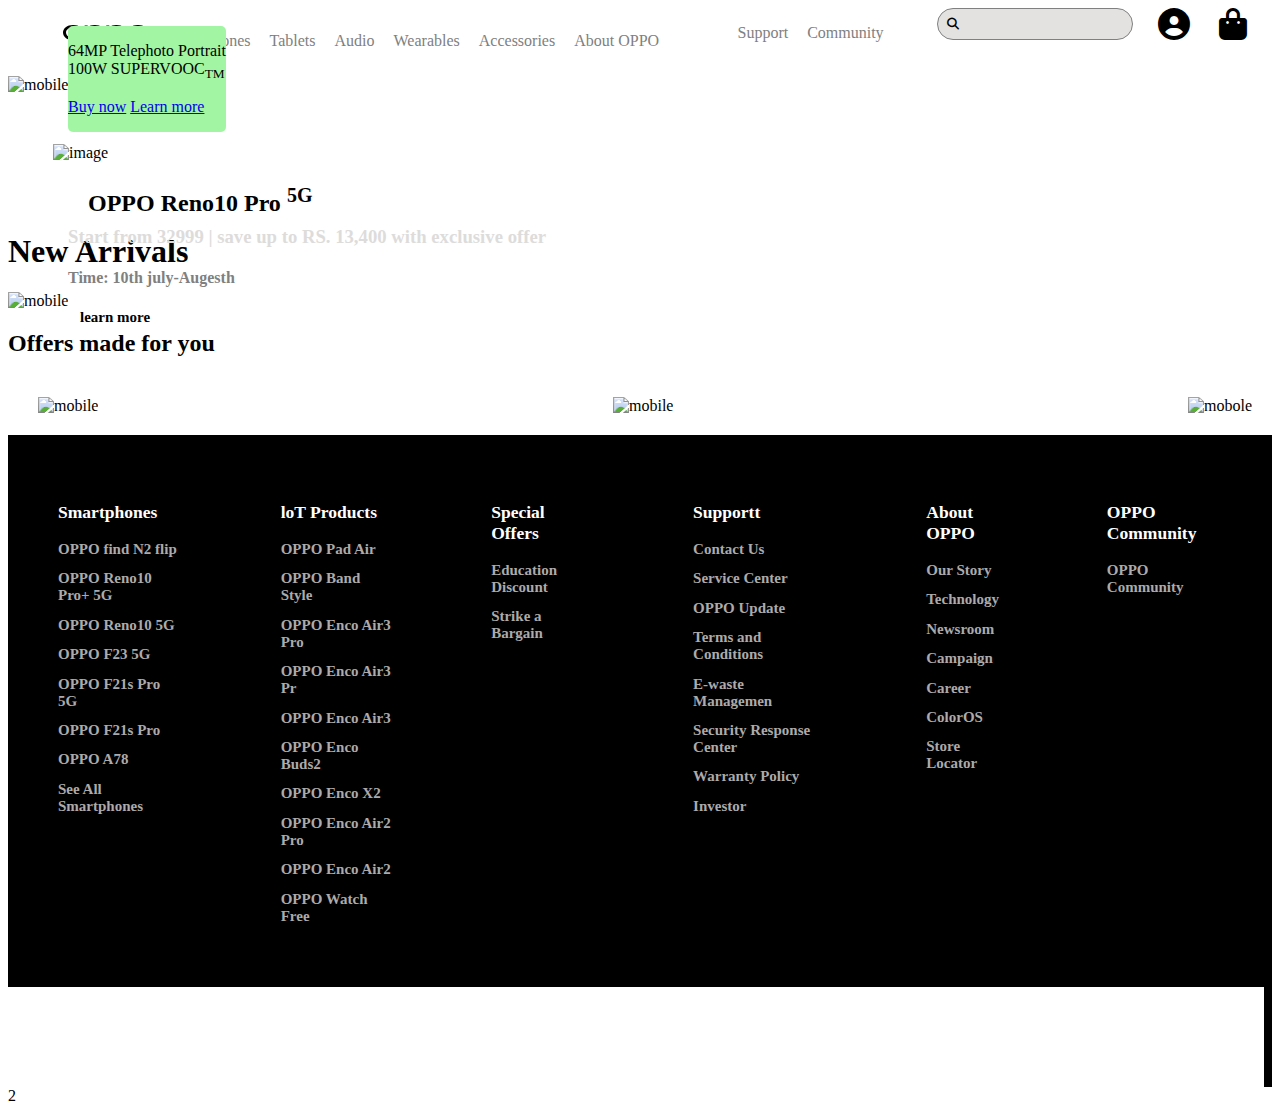
==== index.html @ 67ddf009 "initial commit" ====
<!DOCTYPE html>
<html lang="en">
<head>
    <meta charset="UTF-8">
    <meta name="viewport" content="width=device-width, initial-scale=1.0">
    <title>OPPO OFFICIAL</title>
    <link rel="icon" href="//www.oppo.com/etc.clientlibs/global-site/clientlibs/clientlib-design/resources/icons/favicon.ico" type="image/x-icon" sizes="16x16">
    <link rel="stylesheet" href="https://cdnjs.cloudflare.com/ajax/libs/font-awesome/6.4.0/css/all.min.css">
    <link rel="stylesheet" href="index.css">
    

</head>
<body>
 
       

    <div>
        <!-- header start here -->
        <div class="d_flex">
           <div class="d_backgrount_color">
               <ul>
                <li class="d_style"></li>
                <a href="#" class="a1">
                    <svg xmlns="http://www.w3.org/2000/svg" width="85" height="22" viewBox="0 0 85 22" fill="none"><path fill-rule="evenodd" clip-rule="evenodd" d="M10.0905 13.7856H10.0898H10.0888C5.80572 13.7403 3.03806 11.7032 3.03806 8.59604C3.03806 5.48888 5.80572 3.45175 10.0888 3.40651C14.3738 3.45175 17.1411 5.48888 17.1411 8.59604C17.1411 11.7032 14.3738 13.7403 10.0905 13.7856ZM10.2155 0.898183C10.2144 0.89832 10.1292 0.896816 10.0863 0.895996C10.0424 0.896543 9.95715 0.898183 9.95715 0.898183C4.09395 0.993718 0 4.1591 0 8.5961C0 13.0331 4.09395 16.1986 9.95578 16.294C9.95578 16.294 10.0424 16.2948 10.0851 16.2946C10.1299 16.295 10.2157 16.294 10.2157 16.294C16.0774 16.1986 20.1712 13.0331 20.1712 8.5961C20.1712 4.1591 16.0774 0.993718 10.2155 0.898183Z" fill="black" class="fill"></path> <path fill-rule="evenodd" clip-rule="evenodd" d="M74.9195 13.7856H74.9188H74.9177C70.6348 13.7403 67.8671 11.7032 67.8671 8.59604C67.8671 5.48888 70.6348 3.45175 74.9177 3.40651C79.2027 3.45175 81.9701 5.48888 81.9701 8.59604C81.9701 11.7032 79.2027 13.7403 74.9195 13.7856ZM75.0445 0.898183C75.0434 0.89832 74.9584 0.896816 74.9152 0.895996C74.8715 0.896543 74.7862 0.898183 74.7862 0.898183C68.923 0.993718 64.829 4.1591 64.829 8.5961C64.829 13.0331 68.923 16.1986 74.785 16.294C74.785 16.294 74.8715 16.2948 74.9141 16.2946C74.9591 16.295 75.0448 16.294 75.0448 16.294C80.9065 16.1986 85.0003 13.0331 85.0003 8.5961C85.0003 4.1591 80.9065 0.993718 75.0445 0.898183Z" fill="black" class="fill"></path> <path fill-rule="evenodd" clip-rule="evenodd" d="M53.3494 13.7856H53.3487H53.3477C49.0648 13.7403 46.2971 11.7032 46.2971 8.59604C46.2971 5.48888 49.0648 3.45175 53.3477 3.40651C57.6326 3.45175 60.4001 5.48888 60.4001 8.59604C60.4001 11.7032 57.6326 13.7403 53.3494 13.7856ZM53.4745 0.898183C53.4734 0.89832 53.3884 0.896816 53.3452 0.895996C53.3015 0.896543 53.2162 0.898183 53.2162 0.898183C50.423 0.943695 48.032 1.68638 46.2932 2.93081V1.61846H43.2591V21.1043H46.2932V14.2617C48.0317 15.506 50.4223 16.2486 53.2149 16.294C53.2151 16.2942 53.3015 16.2948 53.344 16.2946C53.3891 16.295 53.4747 16.294 53.4747 16.294C59.3364 16.1986 63.4303 13.0331 63.4303 8.5961C63.4303 4.1591 59.3364 0.993718 53.4745 0.898183Z" fill="black" class="fill"></path> <path fill-rule="evenodd" clip-rule="evenodd" d="M31.7169 13.7856H31.7162H31.7154C27.4323 13.7403 24.6646 11.7032 24.6646 8.59604C24.6646 5.48888 27.4323 3.45175 31.7154 3.40651C36.0003 3.45175 38.7677 5.48888 38.7677 8.59604C38.7677 11.7032 36.0003 13.7403 31.7169 13.7856ZM31.8472 0.898183C31.8459 0.89832 31.7609 0.896816 31.7179 0.895996C31.674 0.896543 31.5887 0.898183 31.5887 0.898183C28.7955 0.943695 26.4045 1.68638 24.6657 2.93081V1.61846H21.6317V21.1043H24.6657V14.2617C26.4044 15.506 28.7949 16.2486 31.5873 16.294C31.5873 16.294 31.674 16.2948 31.7166 16.2946C31.7616 16.295 31.8473 16.294 31.8473 16.294C37.709 16.1986 41.8028 13.0331 41.8028 8.5961C41.8028 4.1591 37.709 0.993718 31.8472 0.898183Z" fill="black" class="fill"></path></svg>
                </a>
                <li class="d_style"></li>
                <a href="#" class="acolor">
                    Smartphones
                </a>
                <li class="d_style"></li>
                <a href="#" class="acolor">
                    Tablets
                </a>
                <li  class="d_style"></li>
                <a href="#" class="acolor">
                     Audio
                </a>
                <li class="d_style" ></li>
                 <a href="#" class="acolor">
                    Wearables
                </a>
                <li class="d_style" ></li>
                <a href="#" class="acolor">
                    Accessories
                </a>
                <li class="d_style" ></li>
                <a href="#" class="acolor">
                    About OPPO
                </a>
               </ul>
           </div>
           <ul>
            <li class="d_style">
                <a href="#" class="acolor>
                    Store
                </a>
            <li>
            <li class="d_style">
                <a href="#" class="acolor">
                Support
            </a>
            <li class="d_style">
                <a href="#" class="acolor" >
                    Community
                </a>
             </li>
             </li>
           </ul>
           <div class="second_row">
               <div class="display_style"> 
                   <span style="position: absolute;top: 15px;">
                    <i style="padding-left: 10px; " class="fas fa-search fa-xs"></i>
                   </span>
                    <input  type="text"  style="border-radius: 30px; background-color: rgb(228, 225, 225); outline:none;border: solid 1px gray;padding-right: 15px;margin-right: 25px;">
                  <div>
                    <i style="padding-right: 25px;" class="fas fa-user-circle fa-2x"></i>
                    <i style ="padding-right: 25px;" class="fas fa-shopping-bag fa-2x"></i>
                    </div>
               </div>
           </div>
        </div>
      
        <div>
            <div class="pocision_relative">
                <img src="https://www.oppo.com/content/dam/oppo/in/mkt/homepage/in-top-banner/benefit/benefit-pad-v2.jpg.thumb.webp" alt="mobile" style="width: 100%;height: 450px;">
                <div class="pocision_absalute">
                    <h1 class="color1">OPPO Reno10 Series 5G</h1>
                <h3 class="color2">Start from 32999 | save up to RS. 13,400 with
                    exclusive offer
                </h3>
                <h4 class="color3">Time: 10th july-Augesth</h4>
                <a href="#" class="learn_more_style"> learn more</a>
                </div>
            </div>
            
        </div>
        <div class="second_div">
            <img class="third_image" src="https://www.oppo.com/content/dam/oppo/in/mkt/homepage/feature/reno10proplus-2624-920.jpg.thumb.webp" alt=" image">
             <h2 class="h_style">OPPO Reno10 Pro <sup>5G</sup></h2>
             <div class="fourth_div">
                    <p>
                        64MP Telephoto Portrait <br />
                        100W SUPERVOOC<sub>TM</sub> <br/>

                    </p>
                    <p>
                        <a href="buy_now.html">Buy now</a>
                        <a href="#"> Learn more </a>
                    </p>
             </div>
            </div>
        </div>
        <h1>New Arrivals</h1>
        <div class="justyfy_contentd">
            <div >
                <img src="https://image.oppo.com/content/dam/oppo-campaign-site/in/events/store-opening/reno10-series-benefits-collection/Frame-1329130654-pc.png.thumb.webp" alt="mobile" style="height: 500px; width: 100%;">
            </div>
            <div>
                <h2>
                    Offers made for you
                </h2>
            </div>
            <div class="offer_image_div">
                <div>
                 <img class="offer_image"src="https://image.oppo.com/content/dam/oppo/in/mkt/homepage-new-version/offers/offers1.jpg.thumb.webp" alt="mobile">
                 </div>
                 <div>
                    <img class="offer_image" src="https://image.oppo.com/content/dam/oppo/in/mkt/homepage-new-version/offers/offers2.jpg.thumb.webp" alt="mobile">
                 </div>
                 <div>
                    <img class=" offer_image" src="https://image.oppo.com/content/dam/oppo/in/mkt/homepage-new-version/offers/offers3.jpg.thumb.webp" alt="mobole">
                 </div>
            </div>
           
        </div>
       <!-- footer start here -->
        <div style=" background-color: black;height: 75 0px; display: flex;justify-content: space-between;">
            <div class="lastdiv">
               <h3>Smartphones</h3>
               <div style="font-size: 10px;color: rgb(172, 170, 170);">
                <h2>OPPO find N2 flip</h2>
                <h2>OPPO Reno10 Pro+ 5G</h2>
                <h2> OPPO Reno10 5G</h2>
                <h2>OPPO F23 5G</h2>
                <h2>OPPO F21s Pro 5G</h2>
                <h2> OPPO F21s Pro</h2>
                <h2> OPPO A78</h2>
                <h2>  See All Smartphones</h2>
             </div>
            </div>
            <div class="lastdiv">
               <h3>loT Products</h3>
               <div style="color: rgb(172, 170, 170);font-size: 10px;">
                <h2>OPPO Pad Air</h2>
                <h2>OPPO Band Style</h2>
               <h2> OPPO Enco Air3 Pro</h2>
               <h2>OPPO Enco Air3 Pr</h2>
               <h2> OPPO Enco Air3</h2>
               <h2>OPPO Enco Buds2</h2>
               <h2> OPPO Enco X2</h2>
               <h2> OPPO Enco Air2 Pro</h2>
               <h2> OPPO Enco Air2</h2>
               <h2> OPPO Watch Free</h2>
            </div>
             </div>
            <div class="lastdiv">
                <h3>Special Offers</h3>
                <div style="color: rgb(172, 170, 170);font-size: 10px;">
                <h2>Education Discount</h2>
                <h2>Strike a Bargain</h2>
              </div>
            </div>
            <div class="lastdiv">
                <h3>Supportt</h3>
                <div  style="color: rgb(172, 170, 170);font-size: 10px;">
                   <h2>Contact Us</h2> 
                    <h2>Service Center</h2>
                    <h2> OPPO Update</h2>
                    <h2> Terms and Conditions</h2>
                    <h2>E-waste Managemen</h2>
                    <h2> Security Response Center</h2>
                    <h2> Warranty Policy</h2>
                    <h2>Investor </h2>   

                </div>
            </div>
            <div class="lastdiv">
               <h3> About OPPO</h3>
               <div style="color: rgb(172, 170, 170);font-size: 10px;">
                <h2>Our Story </h2>
                <h2> Technology</h2>
                <h2> Newsroom</h2>
                <h2> Campaign</h2>
                <h2> Career</h2>
                <h2> ColorOS</h2>
                <h2> Store Locator</h2>
               </div>
            </div>
            <div class="lastdiv">
                <h3>OPPO Community</h3>
                <div style="color: rgb(172, 170, 170);font-size: 10px;" >
                    <h2> OPPO Community</h2>
                 </div>
                 </div>
                
        </div>
        
        <div >
            <div style="display: flex ;justify-content: space-between;height: 100px;top: 10px;color: black;">
                <div style="background-color: rgb(158, 90, 90);color: black;">  
                    
                    
                </div>
                <div style="background-color: black;">
                    2
                </div>
            </div>
            <div>
                2
            </div>
        </div>
    </div>
    
</body>
</html>
---- index.css ----
.d_flex{
    display: flex;
    background-color: white;
    justify-content: space-between;
     width: 100%;
     padding-bottom: 10px;
}
.d_style{
    list-style: none;
    display: inline;
     padding-right: 15px;
}
.d_background_color{
    list-style: none;
    display: inline;
     padding-right: 15px;
}

.a1{
    color: rgb(247, 246, 246);
}

.acolor{
    color: gray; text-decoration: none;
}


.second_row{
    border-color: rgb(10, 10, 10);
}
.display_style{
    display: flex;
}
.span_style{
    display: flex;
}
.icon_padding{
    padding-left: 10px;
}
.input_style{
    border-radius: 30px;
     background-color: rgb(228, 225, 225);
      outline:none;
      border: solid 1px gray;
      padding-right: 15px;
     margin-right: 25px;
}
.circle_icon{
    padding-right: 25px;
}
.bag_icon{
    padding-right: 25px;
}
.pocision_relative{
    position: relative;
}
.pocision_absalute{
    position: absolute;
    top: 70px;
    left: 60px;
}
.color1{
    color:white;
}
.color2{
    color: rgb(221, 220, 219);
}
.color3{
    color: gray;
}
.learn_more_style{
    background-color: white;
    color: black;
    text-decoration: none;
     padding: 10px 12px;
     border-radius: 35px;
     font-size: 15px;
     font-weight: bold;left: 10px;
}
.justyfy_content{
    display: flex; 
    justify-content: space-between;
    top: 20px;
}
.h2{
    color: brown;
}
.second_div{
    padding: 25px 25px; 
    position: relative;
}
.third_image{
    width: 100%;
     height: 300px;
     padding: 25px 20px;
}
.h_style{
    position: absolute;
     top: 70px;
     left: 80px;
}
.fourth_div{
    position: absolute;
    background-color: rgb(162, 245, 162); 
    bottom: 80px;
     left: 60px;
     border-radius:5px;
}
.offer_image{
    height: 250px;padding-left: 10px
}
.offer_image_div{
    justify-content: space-between; display: flex; padding: 20px 20px;  
}
.lastdiv{
    list-style: none;
    display: inline; 
    padding: 50px;
     bottom: 20px;
    color: white; 
    font-size: 15px;
    
}
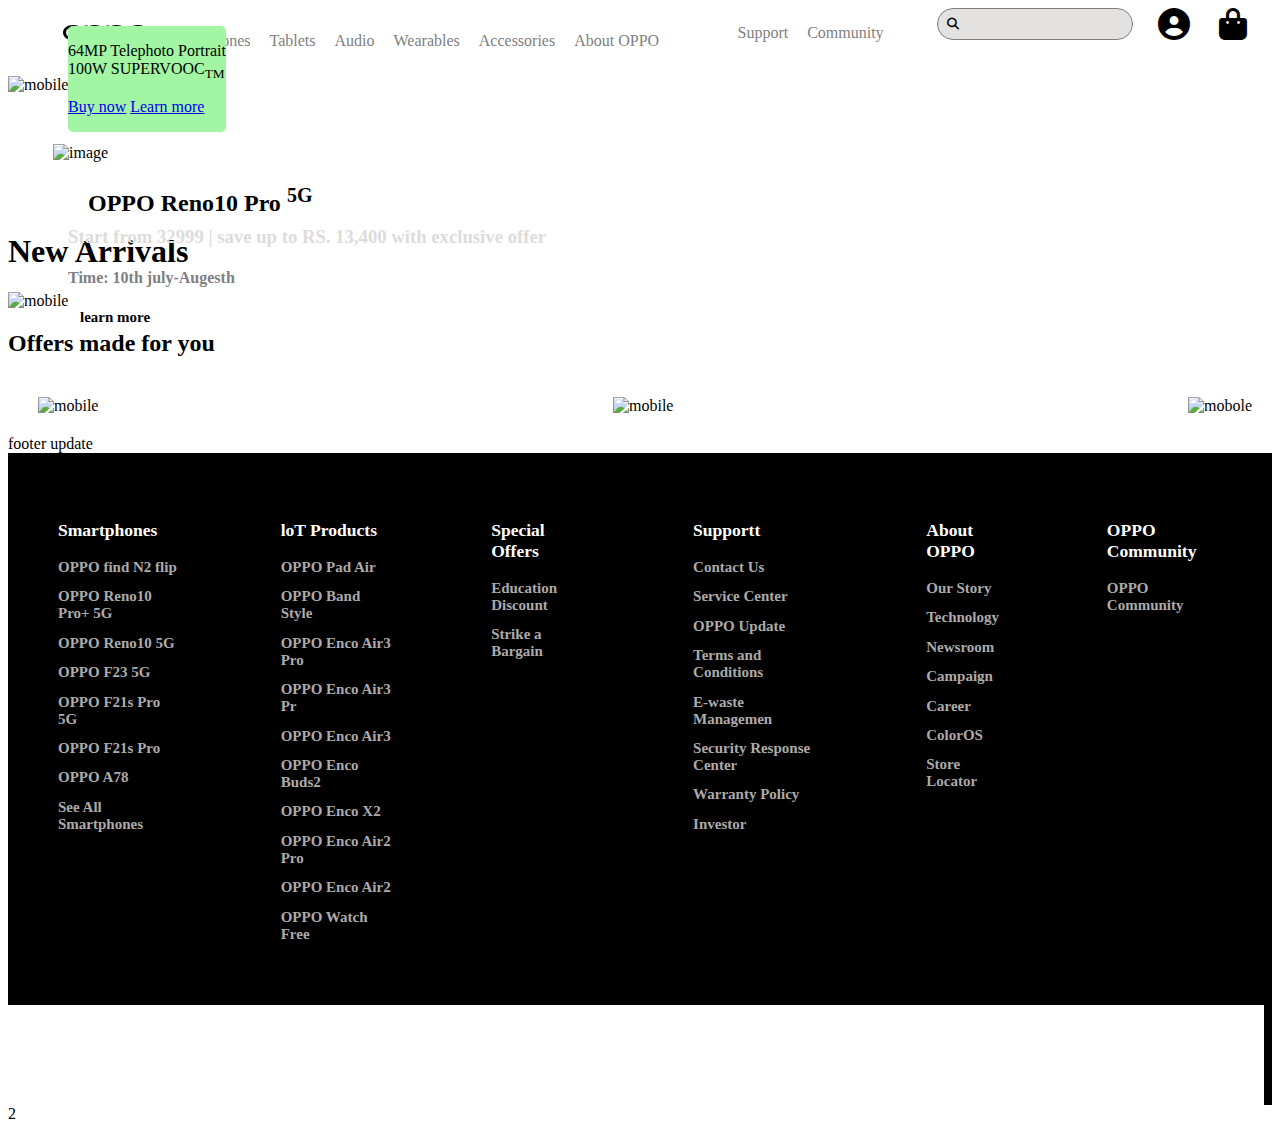
==== commit cf6bf865: "footer u[dated" ====
--- a/index.html
+++ b/index.html
@@ -134,6 +134,7 @@
            
         </div>
        <!-- footer start here -->
+    footer update
         <div style=" background-color: black;height: 75 0px; display: flex;justify-content: space-between;">
             <div class="lastdiv">
                <h3>Smartphones</h3>
@@ -222,4 +223,4 @@
     </div>
     
 </body>
-</html>+</html>
